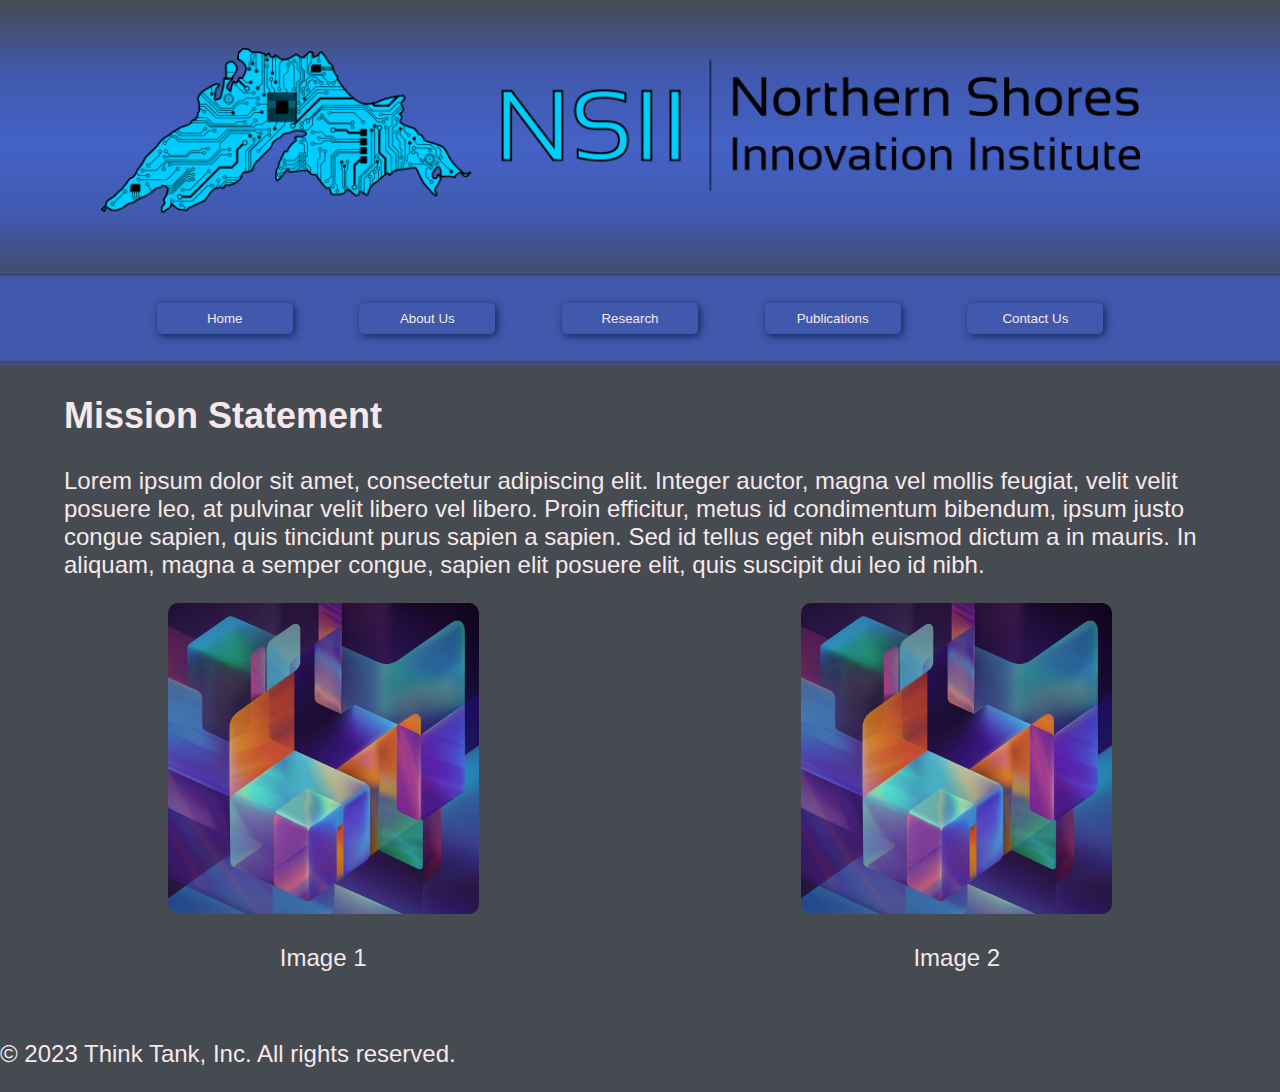
==== AboutUs.html @ 735cd628 "The initial files" ====
<!DOCTYPE html>
<html lang="en">
<head>
  <meta charset="UTF-8">
  <meta name="viewport" content="width=device-width, initial-scale=1.0">
  <title>NSII</title>
  <link rel="stylesheet" type="text/css" href="styles.css">
</head>

<body>

	<header>
		<h1 id="title"><img class='logo' src="images/nsii-long-trial-gold-cpu.png" alt="NSII Logo"></h1>
		<div class="thin-separator"></div>
		<nav>
		  	<ul id="navbar">

				<li><a href="Home.html">
					<button class="btn">Home</button>
				</a></li>
				<li><a href="AboutUs.html">
					<button class="btn">About Us</button>
				</a></li>
				<li><a href="Research.html">
					<button class="btn">Research</button>
				</a></li>
				<li><a href="Publications.html">
					<button class="btn">Publications</button>
				</a></li>
				<li><a href="ContactUs.html">
					<button class="btn">Contact Us</button>
				</a></li>
			
			</ul>
		</nav>
		<div class="thin-separator"></div>
	</header>

	<main>


		<section class='textbody' id="about-us">
			<h2>Mission Statement</h2>
			<p>
				Lorem ipsum dolor sit amet, consectetur adipiscing elit. Integer auctor, magna vel mollis feugiat, velit velit posuere leo, at pulvinar velit libero vel libero. 
				Proin efficitur, metus id condimentum bibendum, ipsum justo congue sapien, quis tincidunt purus sapien a sapien. Sed id tellus eget nibh euismod dictum a in mauris. 
				In aliquam, magna a semper congue, sapien elit posuere elit, quis suscipit dui leo id nibh.
			</p>
			<div class="image-container">
				<div class="image-box">
					<img src="images/im.png" alt="Image 1">
					<p>Image 1</p>
				</div>
				<div class="image-box">
					<img src="images/im.png" alt="Image 2">
					<p>Image 2</p>
				</div>
			</div>
		</section>

	</main>
</body>  
<footer>
	<p>&copy; 2023 Think Tank, Inc. All rights reserved.</p>
</footer>
---- styles.css ----
/* Add your CSS styles here */
	#title {
		display: inline-block;
	}

	.logo {
		width: 100%;
		height: auto;
        padding: 1rem;
		object-fit: cover;
	}

    header {
		width: 100%;
		background: linear-gradient(to bottom, #464A51, #4059AD, #4462c6, #4059AD, #404753, #464A51);
		text-align: center;
    }
	
	#navbar {
		display: inline-block;
		list-style-type: none;
		margin: 0;
		padding: 0;

	}

	#navbar li {
		display: inline-block;
		padding-right: 20px;
	}

	header nav {
        background:#4059AD;
		display: flex;
		justify-content: center;
		align-items: center;
	}

	header nav ul {
		display: flex;
		list-style: none;
		margin: 0;
		padding: 0;
		justify-content: center;
	}

	header nav ul li {
		margin: 0 10px;
	}

	header nav a {
		display: block;
		padding: 10px;
		text-decoration: none;
	}

	.textbody {
        align-items: center;
		margin-left: 5%;
		margin-right: 5%;
	}

    body {
		font-family: Arial, sans-serif;
		display: flex;
		flex-direction: column;
        margin: 0;
		background-color: #464A51;
		color: #F6E8EA;
		font-size: 1.5rem;
    }

    .container {
		width: 80%;
		display: flex;
		flex-direction: column;
		align-items: center;
		margin-top: 3rem;
    }

    .section-title {
		text-align: center;
		font-size: 2rem;
		font-weight: bold;
		margin-bottom: 1rem;
    }

    .card {
		width: 100%;
		background-color: #fff;
		padding: 1rem;
		text-align: center;
		box-shadow: 2px 2px 8px #ccc;
		margin-bottom: 2rem;
    }

	.image-container {
		display: flex;
		justify-content: space-between;
		align-items: center;
	}

	.image-box {
		width: 45%;
		overflow: hidden;
		text-align: center;
		margin-bottom: 20px;
	}

	.image-box img {
		width: 60%;
        border-radius: 10px;
	}

	.container {
		width: 80%;
		max-width: 1200px;
		margin: 3rem auto;
		padding: 2rem;
		background-color: #404143;
		color: #F6E8EA;
		border-radius: 10px;
		box-shadow: 2px 2px 8px #ccc;
	}

	input {
		border-radius: 10px;
	}

	textarea {
		border-radius: 10px;
	}

	.card{
		width: 80%;
		margin: 3rem auto;
		padding: 2rem;
		background-color: #404143;
		color: #F6E8EA;
		border-radius: 10px;
		box-shadow: 2px 2px 8px #ccc;
	}

    .btn {
		padding: 0.5rem 1rem;
		background-color: #4059AD;
		border: none;
		border-radius: 5px;
		text-align: center;
		cursor: pointer;
		color:#F6E8EA;
		box-shadow: 2px 2px 8px #0b275c;
        width: 8.5rem;
        margin-top: 1rem;
        margin-bottom: 1rem;
    }
    /* unvisited link */
	a {
		color: #F6E8EA;
		text-decoration: none;
	}
	
	/* visited link */
	a:visited {
		color: #a7d7f8;
		text-decoration: none;
	}
	
	/* mouse over link */
	a:hover {
		color: #a6bbf1;
		text-decoration: none;
	}

	.page-btn{
		padding: 0.5rem 1rem;
		background-color: #4059AD;
		border: none;
		border-radius: 5px;
		text-align: center;
		cursor: pointer;
		box-shadow: 2px 2px 8px #0b275c;
        width: 30%;
        margin-top: 1rem;
        margin-bottom: 1rem;
	}

	.research-item{
		text-align: center;
	}


    .separator {
        width: 100%;
        height: 60px;
        background: linear-gradient(to bottom, #464A51, #404753, #464A51);
    }

	.blank-separator{
        width: 100%;
        height: 60px;
	}

    .thin-separator {
        width: 100%;
        height: 5px;
        background: linear-gradient(to bottom, #4059AD, #404753, #4059AD);
    }
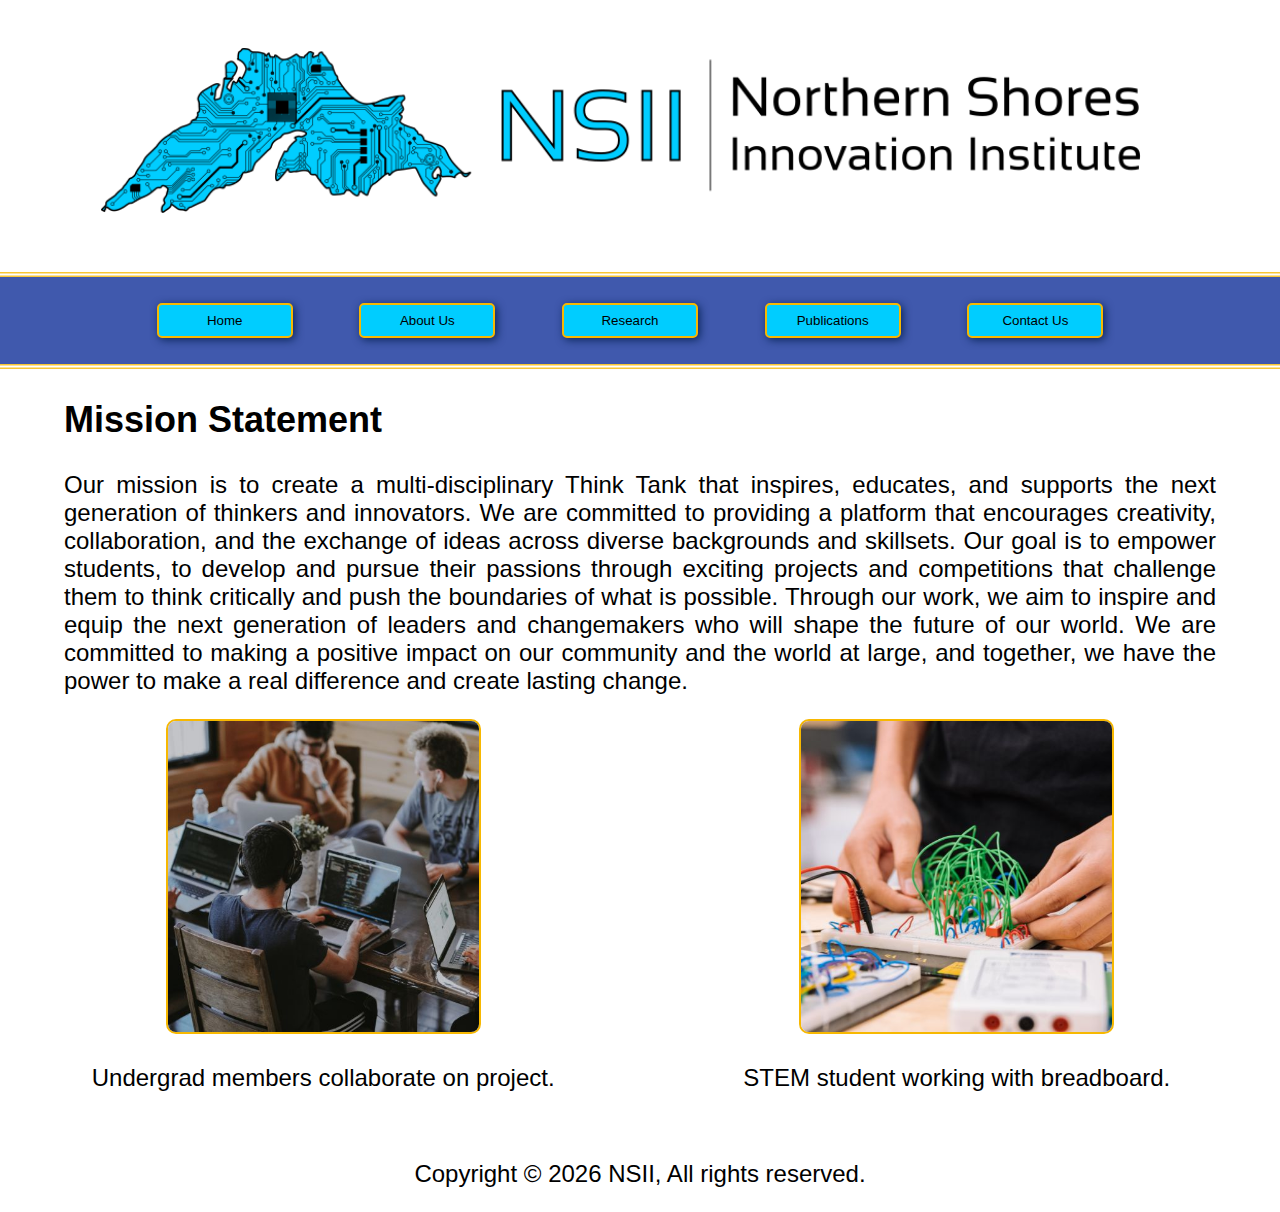
==== commit 0c5a4946: "alden made some changes/suggestions" ====
--- a/AboutUs.html
+++ b/AboutUs.html
@@ -1,67 +1,85 @@
 <!DOCTYPE html>
 <html lang="en">
 <head>
-  <meta charset="UTF-8">
-  <meta name="viewport" content="width=device-width, initial-scale=1.0">
-  <title>NSII</title>
-  <link rel="stylesheet" type="text/css" href="styles.css">
+    <meta charset="UTF-8">
+    <meta name="viewport" content="width=device-width, initial-scale=1.0">
+    <title>NSII - About Us</title>
+    <link rel="stylesheet" type="text/css" href="styles.css">
+    <link rel="icon" href="images/nsii-just-lake-square.svg" type="image/x-icon">
 </head>
 
 <body>
 
-	<header>
-		<h1 id="title"><img class='logo' src="images/nsii-long-trial-gold-cpu.png" alt="NSII Logo"></h1>
-		<div class="thin-separator"></div>
-		<nav>
-		  	<ul id="navbar">
+<header>
+    <h1 id="title"><img class='logo' src="images/nsii-long-trial-gold-cpu.png" alt="NSII Logo"></h1>
+    <div class="thin-separator"></div>
+    <nav>
+        <ul id="navbar">
+            <li><a href="../">
+                <button class="btn">Home</button>
+            </a></li>
+            <li><a href="AboutUs.html">
+                <button class="btn">About Us</button>
+            </a></li>
+            <li><a href="Research.html">
+                <button class="btn">Research</button>
+            </a></li>
+            <li><a href="Publications.html">
+                <button class="btn">Publications</button>
+            </a></li>
+            <li><a href="ContactUs.html">
+                <button class="btn">Contact Us</button>
+            </a></li>
+        </ul>
+    </nav>
+    <div class="thin-separator"></div>
+</header>
 
-				<li><a href="Home.html">
-					<button class="btn">Home</button>
-				</a></li>
-				<li><a href="AboutUs.html">
-					<button class="btn">About Us</button>
-				</a></li>
-				<li><a href="Research.html">
-					<button class="btn">Research</button>
-				</a></li>
-				<li><a href="Publications.html">
-					<button class="btn">Publications</button>
-				</a></li>
-				<li><a href="ContactUs.html">
-					<button class="btn">Contact Us</button>
-				</a></li>
-			
-			</ul>
-		</nav>
-		<div class="thin-separator"></div>
-	</header>
-
-	<main>
+<main>
 
 
-		<section class='textbody' id="about-us">
-			<h2>Mission Statement</h2>
-			<p>
-				Lorem ipsum dolor sit amet, consectetur adipiscing elit. Integer auctor, magna vel mollis feugiat, velit velit posuere leo, at pulvinar velit libero vel libero. 
-				Proin efficitur, metus id condimentum bibendum, ipsum justo congue sapien, quis tincidunt purus sapien a sapien. Sed id tellus eget nibh euismod dictum a in mauris. 
-				In aliquam, magna a semper congue, sapien elit posuere elit, quis suscipit dui leo id nibh.
-			</p>
-			<div class="image-container">
-				<div class="image-box">
-					<img src="images/im.png" alt="Image 1">
-					<p>Image 1</p>
-				</div>
-				<div class="image-box">
-					<img src="images/im.png" alt="Image 2">
-					<p>Image 2</p>
-				</div>
-			</div>
-		</section>
+    <section class='textbody' id="about-us">
+        <h2>Mission Statement</h2>
+        <p style="text-align: justify">
+            Our mission is to create a multi-disciplinary Think Tank that inspires, educates, and supports the next
+            generation of thinkers and innovators.
 
-	</main>
-</body>  
-<footer>
-	<p>&copy; 2023 Think Tank, Inc. All rights reserved.</p>
-</footer>
+            We are committed to providing a platform that encourages creativity, collaboration, and the exchange of
+            ideas across diverse backgrounds and skillsets. Our goal is to empower students, to develop and pursue their
+            passions through exciting projects and competitions that challenge them to think critically and push the
+            boundaries of what is possible.
+
+            Through our work, we aim to inspire and equip the next generation of leaders and changemakers who will shape
+            the future of our world. We are committed to making a positive impact on our community and the world at
+            large, and together, we have the power to make a real difference and create lasting change.
+        </p>
+        <div class="image-container">
+            <div class="image-box">
+                <img src="home-photo1.jpg" alt="Undergrad members collaborate on project.">
+                <p>Undergrad members collaborate on project.</p>
+            </div>
+            <div class="image-box">
+                <img src="home-photo2.jpg" alt="STEM student working with breadboard.">
+                <p>STEM student working with breadboard.</p>
+            </div>
+        </div>
+    </section>
+
+    <footer>
+        <p id="copyright" style="text-align: center;">Copyright &copy; 2023 NSII, All rights reserved.</p>
+    </footer>
+    <script>
+        // Get the current year
+        const currentYear = new Date().getFullYear();
+
+        // Get the copyright element
+        const copyrightElement = document.getElementById("copyright");
+
+        // Update the copyright element to include the current year
+        copyrightElement.innerHTML = "Copyright &copy; " + currentYear + " NSII, All rights reserved.";
+    </script>
+</main>
+</body>
+</html>
 	  
   --- a/styles.css
+++ b/styles.css
@@ -1,208 +1,243 @@
-    /* Add your CSS styles here */
-	#title {
-		display: inline-block;
-	}
-
-	.logo {
-		width: 100%;
-		height: auto;
-        padding: 1rem;
-		object-fit: cover;
-	}
-
-    header {
-		width: 100%;
-		background: linear-gradient(to bottom, #464A51, #4059AD, #4462c6, #4059AD, #404753, #464A51);
-		text-align: center;
-    }
-	
-	#navbar {
-		display: inline-block;
-		list-style-type: none;
-		margin: 0;
-		padding: 0;
-
-	}
-
-	#navbar li {
-		display: inline-block;
-		padding-right: 20px;
-	}
-
-	header nav {
-        background:#4059AD;
-		display: flex;
-		justify-content: center;
-		align-items: center;
-	}
-
-	header nav ul {
-		display: flex;
-		list-style: none;
-		margin: 0;
-		padding: 0;
-		justify-content: center;
-	}
-
-	header nav ul li {
-		margin: 0 10px;
-	}
-
-	header nav a {
-		display: block;
-		padding: 10px;
-		text-decoration: none;
-	}
-
-	.textbody {
-        align-items: center;
-		margin-left: 5%;
-		margin-right: 5%;
-	}
-
-    body {
-		font-family: Arial, sans-serif;
-		display: flex;
-		flex-direction: column;
-        margin: 0;
-		background-color: #464A51;
-		color: #F6E8EA;
-		font-size: 1.5rem;
-    }
-
-    .container {
-		width: 80%;
-		display: flex;
-		flex-direction: column;
-		align-items: center;
-		margin-top: 3rem;
-    }
-
-    .section-title {
-		text-align: center;
-		font-size: 2rem;
-		font-weight: bold;
-		margin-bottom: 1rem;
-    }
-
-    .card {
-		width: 100%;
-		background-color: #fff;
-		padding: 1rem;
-		text-align: center;
-		box-shadow: 2px 2px 8px #ccc;
-		margin-bottom: 2rem;
-    }
-
-	.image-container {
-		display: flex;
-		justify-content: space-between;
-		align-items: center;
-	}
-
-	.image-box {
-		width: 45%;
-		overflow: hidden;
-		text-align: center;
-		margin-bottom: 20px;
-	}
-
-	.image-box img {
-		width: 60%;
-        border-radius: 10px;
-	}
-
-	.container {
-		width: 80%;
-		max-width: 1200px;
-		margin: 3rem auto;
-		padding: 2rem;
-		background-color: #404143;
-		color: #F6E8EA;
-		border-radius: 10px;
-		box-shadow: 2px 2px 8px #ccc;
-	}
-
-	input {
-		border-radius: 10px;
-	}
-
-	textarea {
-		border-radius: 10px;
-	}
-
-	.card{
-		width: 80%;
-		margin: 3rem auto;
-		padding: 2rem;
-		background-color: #404143;
-		color: #F6E8EA;
-		border-radius: 10px;
-		box-shadow: 2px 2px 8px #ccc;
-	}
-
-    .btn {
-		padding: 0.5rem 1rem;
-		background-color: #4059AD;
-		border: none;
-		border-radius: 5px;
-		text-align: center;
-		cursor: pointer;
-		color:#F6E8EA;
-		box-shadow: 2px 2px 8px #0b275c;
-        width: 8.5rem;
-        margin-top: 1rem;
-        margin-bottom: 1rem;
-    }
-    /* unvisited link */
-	a {
-		color: #F6E8EA;
-		text-decoration: none;
-	}
-	
-	/* visited link */
-	a:visited {
-		color: #a7d7f8;
-		text-decoration: none;
-	}
-	
-	/* mouse over link */
-	a:hover {
-		color: #a6bbf1;
-		text-decoration: none;
-	}
-
-	.page-btn{
-		padding: 0.5rem 1rem;
-		background-color: #4059AD;
-		border: none;
-		border-radius: 5px;
-		text-align: center;
-		cursor: pointer;
-		box-shadow: 2px 2px 8px #0b275c;
-        width: 30%;
-        margin-top: 1rem;
-        margin-bottom: 1rem;
-	}
-
-	.research-item{
-		text-align: center;
-	}
-
-
-    .separator {
-        width: 100%;
-        height: 60px;
-        background: linear-gradient(to bottom, #464A51, #404753, #464A51);
-    }
-
-	.blank-separator{
-        width: 100%;
-        height: 60px;
-	}
-
-    .thin-separator {
-        width: 100%;
-        height: 5px;
-        background: linear-gradient(to bottom, #4059AD, #404753, #4059AD);
-    }+:root {
+  --background-color: white;
+  --primary-color: black;
+  --secondary-color: #4059AD;
+  --tertiary-color: #00cdff;
+  --branded-orange-color: #F7B801;
+  --box-shadow-color: none;
+  --hover-color: var(--branded-orange-color);
+/*  --gradient-color-grey: #464A51;*/
+/*  --gradient-color-blue: #404753;*/
+  --gradient-color-grey: var(--background-color);
+  --gradient-color-interior: var(--background-color);
+  --gradient-color-blue: var(--background-color);
+
+  --navbar-border-color: var(--branded-orange-color);
+  --navbar-background-color: var(--secondary-color);
+  --navbar-btn-color: var(--primary-color);
+  --navbar-btn-background-color: var(--tertiary-color);
+}
+
+#title {
+	display: inline-block;
+}
+
+.logo {
+	width: 100%;
+	height: auto;
+    padding: 1rem;
+	object-fit: cover;
+}
+
+hr {
+  border: none;
+  border-top: 1px solid #ccc;
+  margin: 20px 0;
+}
+
+header {
+	width: 100%;
+/*	background: linear-gradient(to bottom, var(--gradient-color-grey), var(--secondary-color), var(--gradient-color-interior), var(--secondary-color), var(--gradient-color-blue), var(--gradient-color-grey));*/
+	background: linear-gradient(to bottom, var(--gradient-color-grey), var(--background-color), var(--gradient-color-interior), var(--background-color), var(--gradient-color-blue), var(--gradient-color-grey));
+	text-align: center;
+}
+
+#navbar {
+	display: inline-block;
+	list-style-type: none;
+	margin: 0;
+	padding: 0;
+
+}
+
+#navbar li {
+	display: inline-block;
+	padding-right: 20px;
+}
+
+#navbar > li > a > button {
+  background-color: var(--navbar-btn-background-color);
+  color: var(--navbar-btn-color);
+  border: 2px solid var(--branded-orange-color);
+}
+
+header nav {
+    background: var(--navbar-background-color);
+	display: flex;
+	justify-content: center;
+	align-items: center;
+}
+
+header nav ul {
+	display: flex;
+	list-style: none;
+	margin: 0;
+	padding: 0;
+	justify-content: center;
+}
+
+header nav ul li {
+	margin: 0 10px;
+}
+
+header nav a {
+	display: block;
+	padding: 10px;
+	text-decoration: none;
+}
+
+.textbody {
+    align-items: center;
+	margin-left: 5%;
+	margin-right: 5%;
+}
+
+body {
+	font-family: Arial, sans-serif;
+	display: flex;
+	flex-direction: column;
+    margin: 0;
+	background-color: var(--background-color);
+	color: var(--primary-color);
+	font-size: 1.5rem;
+}
+
+.container {
+	width: 80%;
+	display: flex;
+	flex-direction: column;
+	align-items: center;
+	margin-top: 3rem;
+}
+
+.section-title {
+	text-align: center;
+	font-size: 2rem;
+	font-weight: bold;
+	margin-bottom: 1rem;
+}
+
+.card {
+	width: 100%;
+	background-color: #fff;
+	padding: 1rem;
+	text-align: center;
+	box-shadow: 2px 2px 8px #ccc;
+	margin-bottom: 2rem;
+}
+
+.image-container {
+	display: flex;
+	justify-content: space-between;
+	align-items: center;
+}
+
+.image-box {
+	width: 45%;
+	overflow: hidden;
+	text-align: center;
+	margin-bottom: 20px;
+}
+
+.image-box img {
+	width: 60%;
+    border-radius: 10px;
+    border: 2px solid var(--branded-orange-color);
+}
+
+.container {
+	width: 80%;
+	max-width: 1200px;
+	margin: 3rem auto;
+	padding: 2rem;
+	background-color: #404143;
+	color: var(--primary-color);
+	border-radius: 10px;
+	box-shadow: 2px 2px 8px #ccc;
+}
+
+input {
+	border-radius: 10px;
+}
+
+textarea {
+	border-radius: 10px;
+}
+
+.card{
+	width: 80%;
+	margin: 3rem auto;
+	padding: 2rem;
+	background-color: #404143;
+	color: var(--primary-color);
+	border-radius: 10px;
+	box-shadow: 2px 2px 8px #ccc;
+}
+
+.btn {
+	padding: 0.5rem 1rem;
+	background-color: var(--secondary-color);
+	border: none;
+	border-radius: 5px;
+	text-align: center;
+	cursor: pointer;
+	color:var(--primary-color);
+	box-shadow: 2px 2px 8px #0b275c;
+    width: 8.5rem;
+    margin-top: 1rem;
+    margin-bottom: 1rem;
+}
+
+/* unvisited link */
+a {
+	color: var(--primary-color);
+	text-decoration: none;
+}
+
+/* visited link */
+a:visited {
+	color: #a7d7f8;
+	text-decoration: none;
+}
+
+/* mouse over link */
+a:hover {
+	color: var(--hover-color);
+	text-decoration: none;
+}
+
+.page-btn{
+	padding: 0.5rem 1rem;
+	background-color: var(--tertiary-color);
+	border: none;
+	border-radius: 5px;
+	text-align: center;
+	cursor: pointer;
+	box-shadow: 2px 2px 8px var(--box-shadow-color);
+    width: 30%;
+    margin-top: 1rem;
+    margin-bottom: 1rem;
+  	border: 2px solid var(--branded-orange-color);
+}
+
+.research-item{
+	text-align: center;
+}
+
+
+.separator {
+    width: 100%;
+    height: 60px;
+    background: linear-gradient(to bottom, var(--gradient-color-grey), var(--gradient-color-blue), var(--gradient-color-grey));
+}
+
+.blank-separator{
+    width: 100%;
+    height: 60px;
+}
+
+.thin-separator {
+    width: 100%;
+    height: 5px;
+    background: linear-gradient(to bottom, var(--navbar-border-color), var(--gradient-color-blue), var(--navbar-border-color));
+}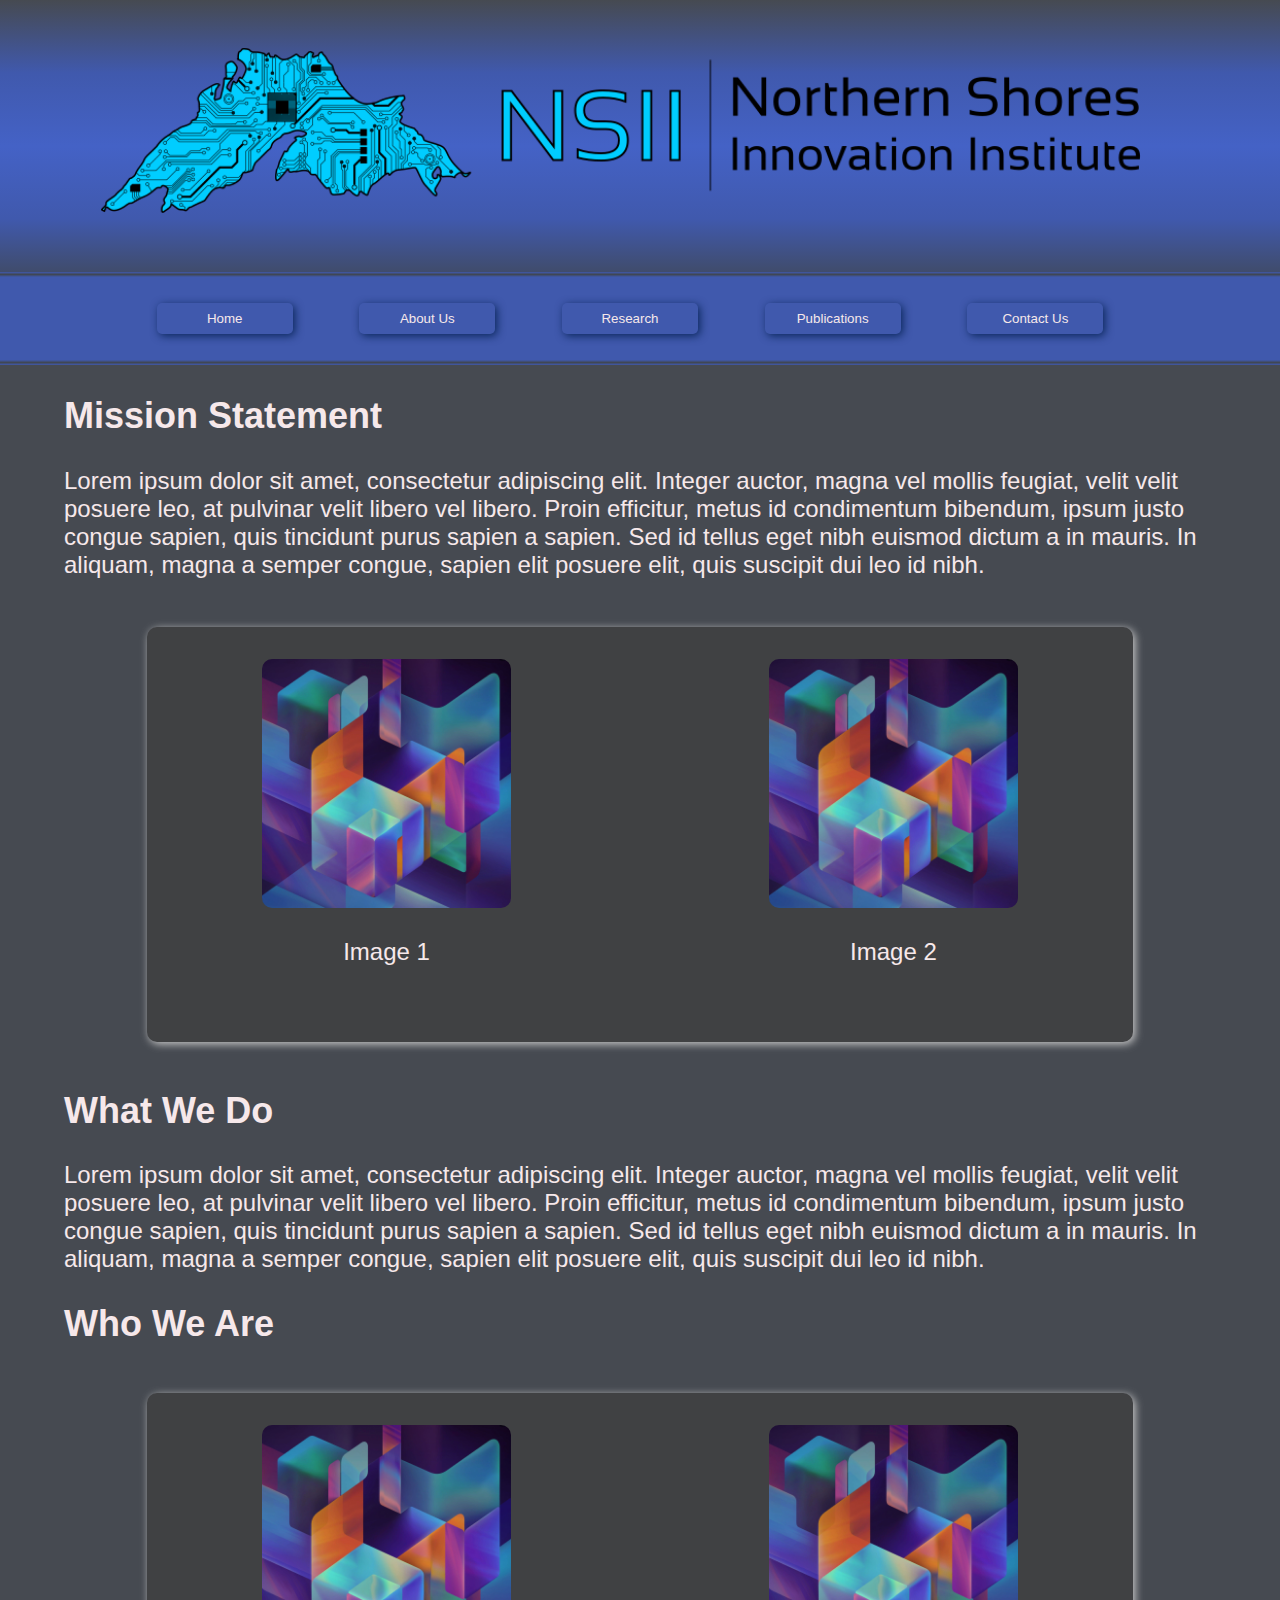
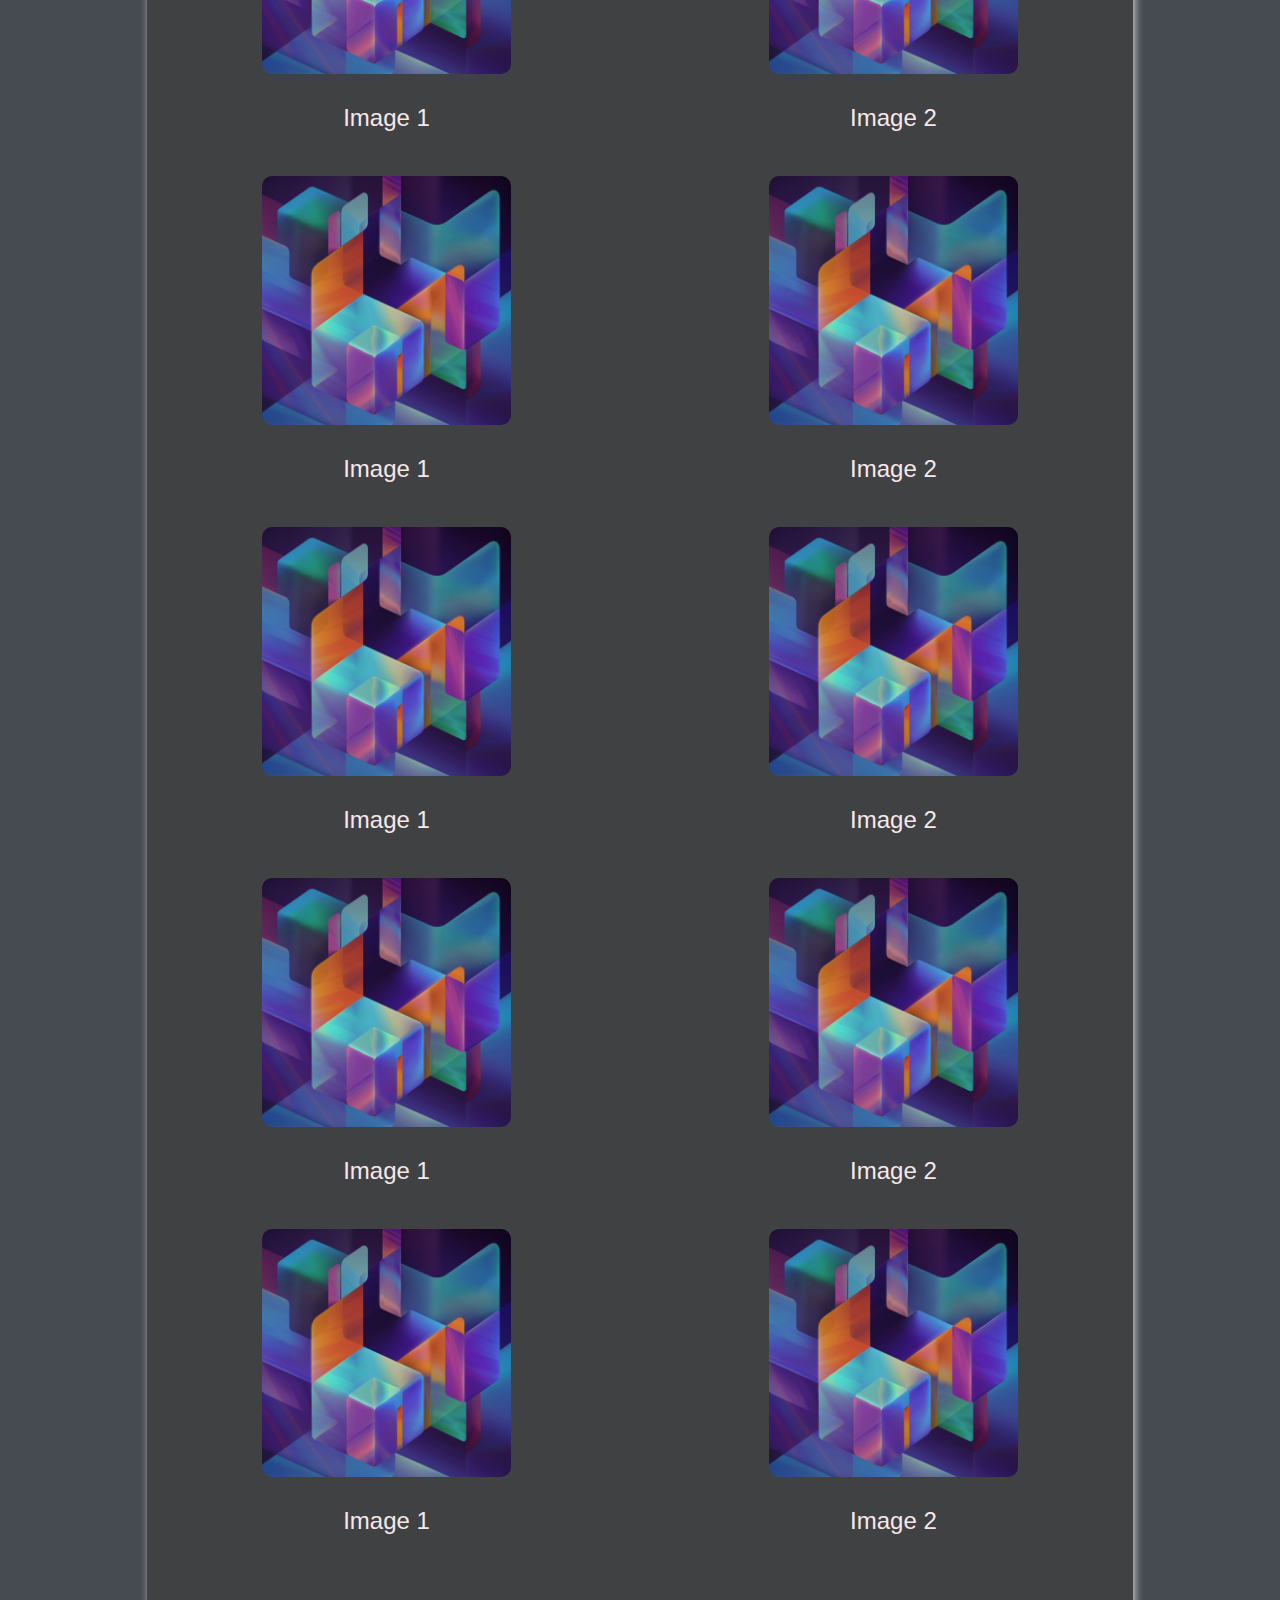
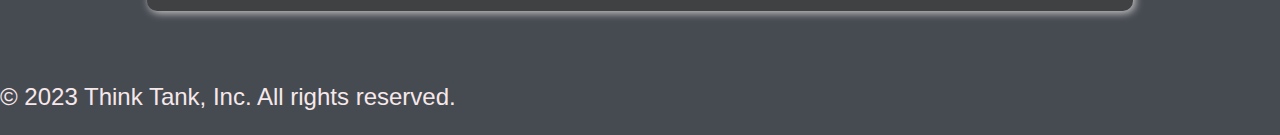
==== commit bb6e4168: "Added cards to images" ====
--- a/AboutUs.html
+++ b/AboutUs.html
@@ -1,85 +1,131 @@
 <!DOCTYPE html>
 <html lang="en">
 <head>
-    <meta charset="UTF-8">
-    <meta name="viewport" content="width=device-width, initial-scale=1.0">
-    <title>NSII - About Us</title>
-    <link rel="stylesheet" type="text/css" href="styles.css">
-    <link rel="icon" href="images/nsii-just-lake-square.svg" type="image/x-icon">
+  <meta charset="UTF-8">
+  <meta name="viewport" content="width=device-width, initial-scale=1.0">
+  <title>NSII</title>
+  <link rel="stylesheet" type="text/css" href="styles.css">
 </head>
 
 <body>
 
-<header>
-    <h1 id="title"><img class='logo' src="images/nsii-long-trial-gold-cpu.png" alt="NSII Logo"></h1>
-    <div class="thin-separator"></div>
-    <nav>
-        <ul id="navbar">
-            <li><a href="../">
-                <button class="btn">Home</button>
-            </a></li>
-            <li><a href="AboutUs.html">
-                <button class="btn">About Us</button>
-            </a></li>
-            <li><a href="Research.html">
-                <button class="btn">Research</button>
-            </a></li>
-            <li><a href="Publications.html">
-                <button class="btn">Publications</button>
-            </a></li>
-            <li><a href="ContactUs.html">
-                <button class="btn">Contact Us</button>
-            </a></li>
-        </ul>
-    </nav>
-    <div class="thin-separator"></div>
-</header>
+	<header>
+		<h1 id="title"><img class='logo' src="images/nsii-long-trial-gold-cpu.png" alt="NSII Logo"></h1>
+		<div class="thin-separator"></div>
+		<nav>
+		  	<ul id="navbar">
 
-<main>
+				<li><a href="Home.html">
+					<button class="btn">Home</button>
+				</a></li>
+				<li><a href="AboutUs.html">
+					<button class="btn">About Us</button>
+				</a></li>
+				<li><a href="Research.html">
+					<button class="btn">Research</button>
+				</a></li>
+				<li><a href="Publications.html">
+					<button class="btn">Publications</button>
+				</a></li>
+				<li><a href="ContactUs.html">
+					<button class="btn">Contact Us</button>
+				</a></li>
+			
+			</ul>
+		</nav>
+		<div class="thin-separator"></div>
+	</header>
+
+	<main>
 
 
-    <section class='textbody' id="about-us">
-        <h2>Mission Statement</h2>
-        <p style="text-align: justify">
-            Our mission is to create a multi-disciplinary Think Tank that inspires, educates, and supports the next
-            generation of thinkers and innovators.
+		<section class='textbody' id="about-us">
+			<h2>Mission Statement</h2>
+			<p>
+				Lorem ipsum dolor sit amet, consectetur adipiscing elit. Integer auctor, magna vel mollis feugiat, velit velit posuere leo, at pulvinar velit libero vel libero. 
+				Proin efficitur, metus id condimentum bibendum, ipsum justo congue sapien, quis tincidunt purus sapien a sapien. Sed id tellus eget nibh euismod dictum a in mauris. 
+				In aliquam, magna a semper congue, sapien elit posuere elit, quis suscipit dui leo id nibh.
+			</p>
+			<div class="card">
+				<div class="image-container">
+					<div class="image-box">
+						<img src="images/im.png" alt="Image 1">
+						<p>Image 1</p>
+					</div>
+					<div class="image-box">
+						<img src="images/im.png" alt="Image 2">
+						<p>Image 2</p>
+					</div>
+				</div>
+			</div>
+			<h2>What We Do</h2>
+			<p>
+				Lorem ipsum dolor sit amet, consectetur adipiscing elit. Integer auctor, magna vel mollis feugiat, velit velit posuere leo, at pulvinar velit libero vel libero. 
+				Proin efficitur, metus id condimentum bibendum, ipsum justo congue sapien, quis tincidunt purus sapien a sapien. Sed id tellus eget nibh euismod dictum a in mauris. 
+				In aliquam, magna a semper congue, sapien elit posuere elit, quis suscipit dui leo id nibh.
+			</p>
 
-            We are committed to providing a platform that encourages creativity, collaboration, and the exchange of
-            ideas across diverse backgrounds and skillsets. Our goal is to empower students, to develop and pursue their
-            passions through exciting projects and competitions that challenge them to think critically and push the
-            boundaries of what is possible.
+			<h2>Who We Are</h2>
+			<p>
+				<div class="card">
+					<div class="image-container">
+						<div class="image-box">
+							<img src="images/im.png" alt="Image 1">
+							<p>Image 1</p>
+						</div>
+						<div class="image-box">
+							<img src="images/im.png" alt="Image 2">
+							<p>Image 2</p>
+						</div>
+					</div>
+					<div class="image-container">
+						<div class="image-box">
+							<img src="images/im.png" alt="Image 1">
+							<p>Image 1</p>
+						</div>
+						<div class="image-box">
+							<img src="images/im.png" alt="Image 2">
+							<p>Image 2</p>
+						</div>
+					</div>
+					<div class="image-container">
+						<div class="image-box">
+							<img src="images/im.png" alt="Image 1">
+							<p>Image 1</p>
+						</div>
+						<div class="image-box">
+							<img src="images/im.png" alt="Image 2">
+							<p>Image 2</p>
+						</div>
+					</div>
+					<div class="image-container">
+						<div class="image-box">
+							<img src="images/im.png" alt="Image 1">
+							<p>Image 1</p>
+						</div>
+						<div class="image-box">
+							<img src="images/im.png" alt="Image 2">
+							<p>Image 2</p>
+						</div>
+					</div>
+					<div class="image-container">
+						<div class="image-box">
+							<img src="images/im.png" alt="Image 1">
+							<p>Image 1</p>
+						</div>
+						<div class="image-box">
+							<img src="images/im.png" alt="Image 2">
+							<p>Image 2</p>
+						</div>
+					</div>
+				</div>
+			</p>
+		</section>
 
-            Through our work, we aim to inspire and equip the next generation of leaders and changemakers who will shape
-            the future of our world. We are committed to making a positive impact on our community and the world at
-            large, and together, we have the power to make a real difference and create lasting change.
-        </p>
-        <div class="image-container">
-            <div class="image-box">
-                <img src="home-photo1.jpg" alt="Undergrad members collaborate on project.">
-                <p>Undergrad members collaborate on project.</p>
-            </div>
-            <div class="image-box">
-                <img src="home-photo2.jpg" alt="STEM student working with breadboard.">
-                <p>STEM student working with breadboard.</p>
-            </div>
-        </div>
-    </section>
-
-    <footer>
-        <p id="copyright" style="text-align: center;">Copyright &copy; 2023 NSII, All rights reserved.</p>
-    </footer>
-    <script>
-        // Get the current year
-        const currentYear = new Date().getFullYear();
-
-        // Get the copyright element
-        const copyrightElement = document.getElementById("copyright");
-
-        // Update the copyright element to include the current year
-        copyrightElement.innerHTML = "Copyright &copy; " + currentYear + " NSII, All rights reserved.";
-    </script>
-</main>
-</body>
-</html>
+	</main>
+</body>  
+<footer>
+	<p>&copy; 2023 Think Tank, Inc. All rights reserved.</p>
+</footer>
 	  
   --- a/styles.css
+++ b/styles.css
@@ -1,243 +1,202 @@
-:root {
-  --background-color: white;
-  --primary-color: black;
-  --secondary-color: #4059AD;
-  --tertiary-color: #00cdff;
-  --branded-orange-color: #F7B801;
-  --box-shadow-color: none;
-  --hover-color: var(--branded-orange-color);
-/*  --gradient-color-grey: #464A51;*/
-/*  --gradient-color-blue: #404753;*/
-  --gradient-color-grey: var(--background-color);
-  --gradient-color-interior: var(--background-color);
-  --gradient-color-blue: var(--background-color);
-
-  --navbar-border-color: var(--branded-orange-color);
-  --navbar-background-color: var(--secondary-color);
-  --navbar-btn-color: var(--primary-color);
-  --navbar-btn-background-color: var(--tertiary-color);
-}
-
-#title {
-	display: inline-block;
-}
-
-.logo {
-	width: 100%;
-	height: auto;
-    padding: 1rem;
-	object-fit: cover;
-}
-
-hr {
-  border: none;
-  border-top: 1px solid #ccc;
-  margin: 20px 0;
-}
-
-header {
-	width: 100%;
-/*	background: linear-gradient(to bottom, var(--gradient-color-grey), var(--secondary-color), var(--gradient-color-interior), var(--secondary-color), var(--gradient-color-blue), var(--gradient-color-grey));*/
-	background: linear-gradient(to bottom, var(--gradient-color-grey), var(--background-color), var(--gradient-color-interior), var(--background-color), var(--gradient-color-blue), var(--gradient-color-grey));
-	text-align: center;
-}
-
-#navbar {
-	display: inline-block;
-	list-style-type: none;
-	margin: 0;
-	padding: 0;
-
-}
-
-#navbar li {
-	display: inline-block;
-	padding-right: 20px;
-}
-
-#navbar > li > a > button {
-  background-color: var(--navbar-btn-background-color);
-  color: var(--navbar-btn-color);
-  border: 2px solid var(--branded-orange-color);
-}
-
-header nav {
-    background: var(--navbar-background-color);
-	display: flex;
-	justify-content: center;
-	align-items: center;
-}
-
-header nav ul {
-	display: flex;
-	list-style: none;
-	margin: 0;
-	padding: 0;
-	justify-content: center;
-}
-
-header nav ul li {
-	margin: 0 10px;
-}
-
-header nav a {
-	display: block;
-	padding: 10px;
-	text-decoration: none;
-}
-
-.textbody {
-    align-items: center;
-	margin-left: 5%;
-	margin-right: 5%;
-}
-
-body {
-	font-family: Arial, sans-serif;
-	display: flex;
-	flex-direction: column;
-    margin: 0;
-	background-color: var(--background-color);
-	color: var(--primary-color);
-	font-size: 1.5rem;
-}
-
-.container {
-	width: 80%;
-	display: flex;
-	flex-direction: column;
-	align-items: center;
-	margin-top: 3rem;
-}
-
-.section-title {
-	text-align: center;
-	font-size: 2rem;
-	font-weight: bold;
-	margin-bottom: 1rem;
-}
-
-.card {
-	width: 100%;
-	background-color: #fff;
-	padding: 1rem;
-	text-align: center;
-	box-shadow: 2px 2px 8px #ccc;
-	margin-bottom: 2rem;
-}
-
-.image-container {
-	display: flex;
-	justify-content: space-between;
-	align-items: center;
-}
-
-.image-box {
-	width: 45%;
-	overflow: hidden;
-	text-align: center;
-	margin-bottom: 20px;
-}
-
-.image-box img {
-	width: 60%;
-    border-radius: 10px;
-    border: 2px solid var(--branded-orange-color);
-}
-
-.container {
-	width: 80%;
-	max-width: 1200px;
-	margin: 3rem auto;
-	padding: 2rem;
-	background-color: #404143;
-	color: var(--primary-color);
-	border-radius: 10px;
-	box-shadow: 2px 2px 8px #ccc;
-}
-
-input {
-	border-radius: 10px;
-}
-
-textarea {
-	border-radius: 10px;
-}
-
-.card{
-	width: 80%;
-	margin: 3rem auto;
-	padding: 2rem;
-	background-color: #404143;
-	color: var(--primary-color);
-	border-radius: 10px;
-	box-shadow: 2px 2px 8px #ccc;
-}
-
-.btn {
-	padding: 0.5rem 1rem;
-	background-color: var(--secondary-color);
-	border: none;
-	border-radius: 5px;
-	text-align: center;
-	cursor: pointer;
-	color:var(--primary-color);
-	box-shadow: 2px 2px 8px #0b275c;
-    width: 8.5rem;
-    margin-top: 1rem;
-    margin-bottom: 1rem;
-}
-
-/* unvisited link */
-a {
-	color: var(--primary-color);
-	text-decoration: none;
-}
-
-/* visited link */
-a:visited {
-	color: #a7d7f8;
-	text-decoration: none;
-}
-
-/* mouse over link */
-a:hover {
-	color: var(--hover-color);
-	text-decoration: none;
-}
-
-.page-btn{
-	padding: 0.5rem 1rem;
-	background-color: var(--tertiary-color);
-	border: none;
-	border-radius: 5px;
-	text-align: center;
-	cursor: pointer;
-	box-shadow: 2px 2px 8px var(--box-shadow-color);
-    width: 30%;
-    margin-top: 1rem;
-    margin-bottom: 1rem;
-  	border: 2px solid var(--branded-orange-color);
-}
-
-.research-item{
-	text-align: center;
-}
-
-
-.separator {
-    width: 100%;
-    height: 60px;
-    background: linear-gradient(to bottom, var(--gradient-color-grey), var(--gradient-color-blue), var(--gradient-color-grey));
-}
-
-.blank-separator{
-    width: 100%;
-    height: 60px;
-}
-
-.thin-separator {
-    width: 100%;
-    height: 5px;
-    background: linear-gradient(to bottom, var(--navbar-border-color), var(--gradient-color-blue), var(--navbar-border-color));
-}+    /* Add your CSS styles here */
+	#title {
+		display: inline-block;
+	}
+
+	.logo {
+		width: 100%;
+		height: auto;
+        padding: 1rem;
+		object-fit: cover;
+	}
+
+    header {
+		width: 100%;
+		background: linear-gradient(to bottom, #464A51, #4059AD, #4462c6, #4059AD, #404753, #464A51);
+		text-align: center;
+    }
+	
+	#navbar {
+		display: inline-block;
+		list-style-type: none;
+		margin: 0;
+		padding: 0;
+
+	}
+
+	#navbar li {
+		display: inline-block;
+		padding-right: 20px;
+	}
+
+	header nav {
+        background:#4059AD;
+		display: flex;
+		justify-content: center;
+		align-items: center;
+	}
+
+	header nav ul {
+		display: flex;
+		list-style: none;
+		margin: 0;
+		padding: 0;
+		justify-content: center;
+	}
+
+	header nav ul li {
+		margin: 0 10px;
+	}
+
+	header nav a {
+		display: block;
+		padding: 10px;
+		text-decoration: none;
+	}
+
+	.textbody {
+        align-items: center;
+		margin-left: 5%;
+		margin-right: 5%;
+	}
+
+    body {
+		font-family: Arial, sans-serif;
+		display: flex;
+		flex-direction: column;
+        margin: 0;
+		background-color: #464A51;
+		color: #F6E8EA;
+		font-size: 1.5rem;
+    }
+
+    .container {
+		width: 80%;
+		display: flex;
+		flex-direction: column;
+		align-items: center;
+		margin-top: 3rem;
+    }
+
+    .section-title {
+		text-align: center;
+		font-size: 2rem;
+		font-weight: bold;
+		margin-bottom: 1rem;
+    }
+
+
+	.image-container {
+		display: flex;
+		justify-content: space-between;
+		align-items: center;
+	}
+
+	.image-box {
+		width: 45%;
+		overflow: hidden;
+		text-align: center;
+		margin-bottom: 20px;
+	}
+
+	.image-box img {
+		width: 60%;
+        border-radius: 10px;
+	}
+
+	.container {
+		width: 80%;
+		max-width: 1200px;
+		margin: 3rem auto;
+		padding: 2rem;
+		background-color: #404143;
+		color: #F6E8EA;
+		border-radius: 10px;
+		box-shadow: 2px 2px 8px #ccc;
+	}
+
+	input {
+		border-radius: 10px;
+	}
+
+	textarea {
+		border-radius: 10px;
+	}
+
+	.card{
+		width: 80%;
+		margin: 3rem auto;
+		padding: 2rem;
+		text-align: center;
+		background-color: #404143;
+		color: #F6E8EA;
+		border-radius: 10px;
+		box-shadow: 2px 2px 8px #ccc;
+	}
+
+    .btn {
+		padding: 0.5rem 1rem;
+		background-color: #4059AD;
+		border: none;
+		border-radius: 5px;
+		text-align: center;
+		cursor: pointer;
+		color:#F6E8EA;
+		box-shadow: 2px 2px 8px #0b275c;
+        width: 8.5rem;
+        margin-top: 1rem;
+        margin-bottom: 1rem;
+    }
+	
+    /* unvisited link */
+	a {
+		color: #F6E8EA;
+		text-decoration: none;
+	}
+	
+	/* visited link */
+	a:visited {
+		color: #a7d7f8;
+		text-decoration: none;
+	}
+	
+	/* mouse over link */
+	a:hover {
+		color: #a6bbf1;
+		text-decoration: none;
+	}
+
+	.page-btn{
+		padding: 0.5rem 1rem;
+		background-color: #4059AD;
+		border: none;
+		border-radius: 5px;
+		text-align: center;
+		cursor: pointer;
+		box-shadow: 2px 2px 8px #0b275c;
+        width: 30%;
+        margin-top: 1rem;
+        margin-bottom: 1rem;
+	}
+
+	.research-item{
+		text-align: center;
+	}
+
+
+    .separator {
+        width: 100%;
+        height: 60px;
+        background: linear-gradient(to bottom, #464A51, #404753, #464A51);
+    }
+
+	.blank-separator{
+        width: 100%;
+        height: 60px;
+	}
+
+    .thin-separator {
+        width: 100%;
+        height: 5px;
+        background: linear-gradient(to bottom, #4059AD, #404753, #4059AD);
+    }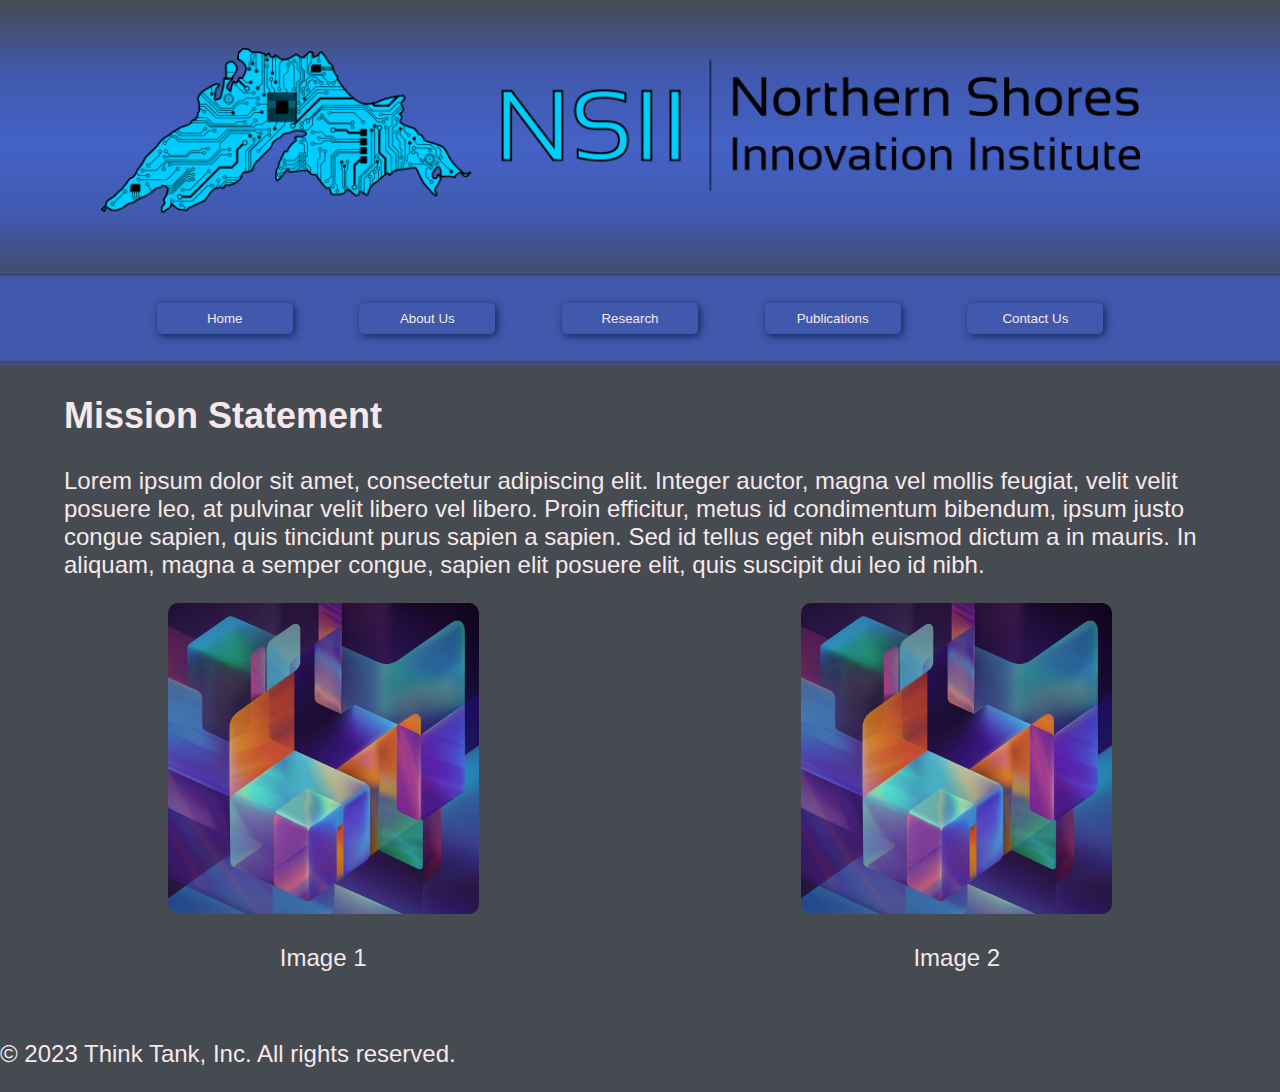
==== commit 218bfda5: "Revert "Added cards to images"" ====
--- a/AboutUs.html
+++ b/AboutUs.html
@@ -46,80 +46,16 @@
 				Proin efficitur, metus id condimentum bibendum, ipsum justo congue sapien, quis tincidunt purus sapien a sapien. Sed id tellus eget nibh euismod dictum a in mauris. 
 				In aliquam, magna a semper congue, sapien elit posuere elit, quis suscipit dui leo id nibh.
 			</p>
-			<div class="card">
-				<div class="image-container">
-					<div class="image-box">
-						<img src="images/im.png" alt="Image 1">
-						<p>Image 1</p>
-					</div>
-					<div class="image-box">
-						<img src="images/im.png" alt="Image 2">
-						<p>Image 2</p>
-					</div>
+			<div class="image-container">
+				<div class="image-box">
+					<img src="images/im.png" alt="Image 1">
+					<p>Image 1</p>
+				</div>
+				<div class="image-box">
+					<img src="images/im.png" alt="Image 2">
+					<p>Image 2</p>
 				</div>
 			</div>
-			<h2>What We Do</h2>
-			<p>
-				Lorem ipsum dolor sit amet, consectetur adipiscing elit. Integer auctor, magna vel mollis feugiat, velit velit posuere leo, at pulvinar velit libero vel libero. 
-				Proin efficitur, metus id condimentum bibendum, ipsum justo congue sapien, quis tincidunt purus sapien a sapien. Sed id tellus eget nibh euismod dictum a in mauris. 
-				In aliquam, magna a semper congue, sapien elit posuere elit, quis suscipit dui leo id nibh.
-			</p>
-
-			<h2>Who We Are</h2>
-			<p>
-				<div class="card">
-					<div class="image-container">
-						<div class="image-box">
-							<img src="images/im.png" alt="Image 1">
-							<p>Image 1</p>
-						</div>
-						<div class="image-box">
-							<img src="images/im.png" alt="Image 2">
-							<p>Image 2</p>
-						</div>
-					</div>
-					<div class="image-container">
-						<div class="image-box">
-							<img src="images/im.png" alt="Image 1">
-							<p>Image 1</p>
-						</div>
-						<div class="image-box">
-							<img src="images/im.png" alt="Image 2">
-							<p>Image 2</p>
-						</div>
-					</div>
-					<div class="image-container">
-						<div class="image-box">
-							<img src="images/im.png" alt="Image 1">
-							<p>Image 1</p>
-						</div>
-						<div class="image-box">
-							<img src="images/im.png" alt="Image 2">
-							<p>Image 2</p>
-						</div>
-					</div>
-					<div class="image-container">
-						<div class="image-box">
-							<img src="images/im.png" alt="Image 1">
-							<p>Image 1</p>
-						</div>
-						<div class="image-box">
-							<img src="images/im.png" alt="Image 2">
-							<p>Image 2</p>
-						</div>
-					</div>
-					<div class="image-container">
-						<div class="image-box">
-							<img src="images/im.png" alt="Image 1">
-							<p>Image 1</p>
-						</div>
-						<div class="image-box">
-							<img src="images/im.png" alt="Image 2">
-							<p>Image 2</p>
-						</div>
-					</div>
-				</div>
-			</p>
 		</section>
 
 	</main>
--- a/styles.css
+++ b/styles.css
@@ -85,6 +85,14 @@
 		margin-bottom: 1rem;
     }
 
+    .card {
+		width: 100%;
+		background-color: #fff;
+		padding: 1rem;
+		text-align: center;
+		box-shadow: 2px 2px 8px #ccc;
+		margin-bottom: 2rem;
+    }
 
 	.image-container {
 		display: flex;
@@ -127,7 +135,6 @@
 		width: 80%;
 		margin: 3rem auto;
 		padding: 2rem;
-		text-align: center;
 		background-color: #404143;
 		color: #F6E8EA;
 		border-radius: 10px;
@@ -147,7 +154,6 @@
         margin-top: 1rem;
         margin-bottom: 1rem;
     }
-	
     /* unvisited link */
 	a {
 		color: #F6E8EA;
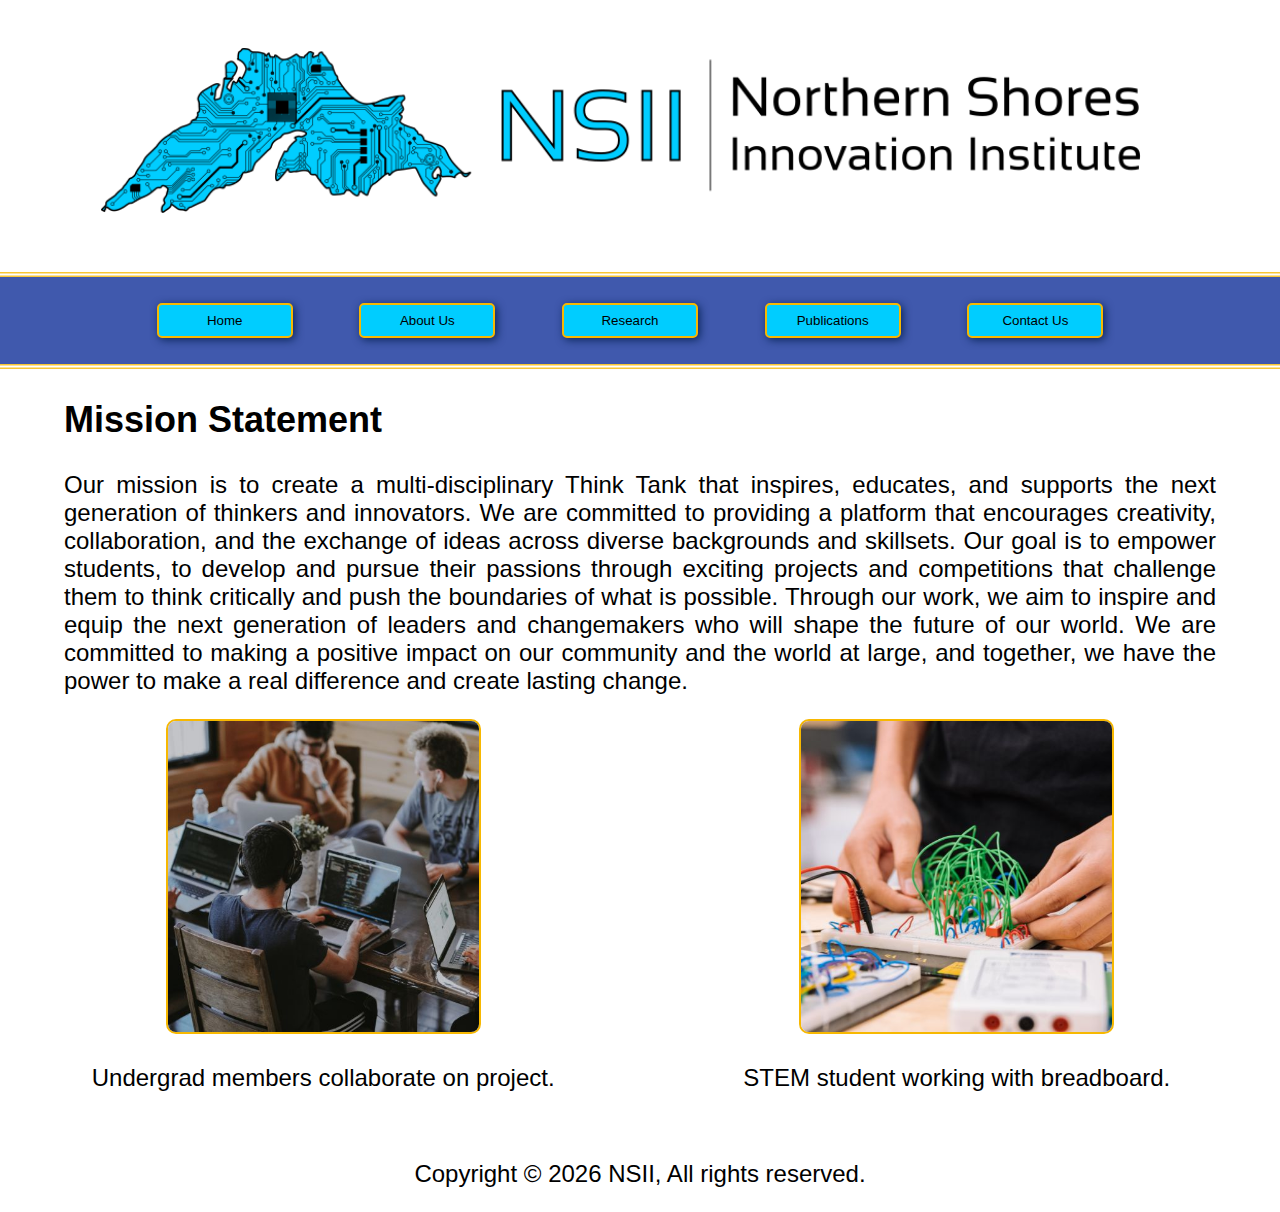
==== commit 21cfa219: "Merge pull request #1 from 3p1cPh4r40h/aldens_changes" ====
--- a/AboutUs.html
+++ b/AboutUs.html
@@ -1,67 +1,85 @@
 <!DOCTYPE html>
 <html lang="en">
 <head>
-  <meta charset="UTF-8">
-  <meta name="viewport" content="width=device-width, initial-scale=1.0">
-  <title>NSII</title>
-  <link rel="stylesheet" type="text/css" href="styles.css">
+    <meta charset="UTF-8">
+    <meta name="viewport" content="width=device-width, initial-scale=1.0">
+    <title>NSII - About Us</title>
+    <link rel="stylesheet" type="text/css" href="styles.css">
+    <link rel="icon" href="images/nsii-just-lake-square.svg" type="image/x-icon">
 </head>
 
 <body>
 
-	<header>
-		<h1 id="title"><img class='logo' src="images/nsii-long-trial-gold-cpu.png" alt="NSII Logo"></h1>
-		<div class="thin-separator"></div>
-		<nav>
-		  	<ul id="navbar">
+<header>
+    <h1 id="title"><img class='logo' src="images/nsii-long-trial-gold-cpu.png" alt="NSII Logo"></h1>
+    <div class="thin-separator"></div>
+    <nav>
+        <ul id="navbar">
+            <li><a href="../">
+                <button class="btn">Home</button>
+            </a></li>
+            <li><a href="AboutUs.html">
+                <button class="btn">About Us</button>
+            </a></li>
+            <li><a href="Research.html">
+                <button class="btn">Research</button>
+            </a></li>
+            <li><a href="Publications.html">
+                <button class="btn">Publications</button>
+            </a></li>
+            <li><a href="ContactUs.html">
+                <button class="btn">Contact Us</button>
+            </a></li>
+        </ul>
+    </nav>
+    <div class="thin-separator"></div>
+</header>
 
-				<li><a href="Home.html">
-					<button class="btn">Home</button>
-				</a></li>
-				<li><a href="AboutUs.html">
-					<button class="btn">About Us</button>
-				</a></li>
-				<li><a href="Research.html">
-					<button class="btn">Research</button>
-				</a></li>
-				<li><a href="Publications.html">
-					<button class="btn">Publications</button>
-				</a></li>
-				<li><a href="ContactUs.html">
-					<button class="btn">Contact Us</button>
-				</a></li>
-			
-			</ul>
-		</nav>
-		<div class="thin-separator"></div>
-	</header>
-
-	<main>
+<main>
 
 
-		<section class='textbody' id="about-us">
-			<h2>Mission Statement</h2>
-			<p>
-				Lorem ipsum dolor sit amet, consectetur adipiscing elit. Integer auctor, magna vel mollis feugiat, velit velit posuere leo, at pulvinar velit libero vel libero. 
-				Proin efficitur, metus id condimentum bibendum, ipsum justo congue sapien, quis tincidunt purus sapien a sapien. Sed id tellus eget nibh euismod dictum a in mauris. 
-				In aliquam, magna a semper congue, sapien elit posuere elit, quis suscipit dui leo id nibh.
-			</p>
-			<div class="image-container">
-				<div class="image-box">
-					<img src="images/im.png" alt="Image 1">
-					<p>Image 1</p>
-				</div>
-				<div class="image-box">
-					<img src="images/im.png" alt="Image 2">
-					<p>Image 2</p>
-				</div>
-			</div>
-		</section>
+    <section class='textbody' id="about-us">
+        <h2>Mission Statement</h2>
+        <p style="text-align: justify">
+            Our mission is to create a multi-disciplinary Think Tank that inspires, educates, and supports the next
+            generation of thinkers and innovators.
 
-	</main>
-</body>  
-<footer>
-	<p>&copy; 2023 Think Tank, Inc. All rights reserved.</p>
-</footer>
+            We are committed to providing a platform that encourages creativity, collaboration, and the exchange of
+            ideas across diverse backgrounds and skillsets. Our goal is to empower students, to develop and pursue their
+            passions through exciting projects and competitions that challenge them to think critically and push the
+            boundaries of what is possible.
+
+            Through our work, we aim to inspire and equip the next generation of leaders and changemakers who will shape
+            the future of our world. We are committed to making a positive impact on our community and the world at
+            large, and together, we have the power to make a real difference and create lasting change.
+        </p>
+        <div class="image-container">
+            <div class="image-box">
+                <img src="home-photo1.jpg" alt="Undergrad members collaborate on project.">
+                <p>Undergrad members collaborate on project.</p>
+            </div>
+            <div class="image-box">
+                <img src="home-photo2.jpg" alt="STEM student working with breadboard.">
+                <p>STEM student working with breadboard.</p>
+            </div>
+        </div>
+    </section>
+
+    <footer>
+        <p id="copyright" style="text-align: center;">Copyright &copy; 2023 NSII, All rights reserved.</p>
+    </footer>
+    <script>
+        // Get the current year
+        const currentYear = new Date().getFullYear();
+
+        // Get the copyright element
+        const copyrightElement = document.getElementById("copyright");
+
+        // Update the copyright element to include the current year
+        copyrightElement.innerHTML = "Copyright &copy; " + currentYear + " NSII, All rights reserved.";
+    </script>
+</main>
+</body>
+</html>
 	  
   --- a/styles.css
+++ b/styles.css
@@ -1,208 +1,243 @@
-    /* Add your CSS styles here */
-	#title {
-		display: inline-block;
-	}
-
-	.logo {
-		width: 100%;
-		height: auto;
-        padding: 1rem;
-		object-fit: cover;
-	}
-
-    header {
-		width: 100%;
-		background: linear-gradient(to bottom, #464A51, #4059AD, #4462c6, #4059AD, #404753, #464A51);
-		text-align: center;
-    }
-	
-	#navbar {
-		display: inline-block;
-		list-style-type: none;
-		margin: 0;
-		padding: 0;
-
-	}
-
-	#navbar li {
-		display: inline-block;
-		padding-right: 20px;
-	}
-
-	header nav {
-        background:#4059AD;
-		display: flex;
-		justify-content: center;
-		align-items: center;
-	}
-
-	header nav ul {
-		display: flex;
-		list-style: none;
-		margin: 0;
-		padding: 0;
-		justify-content: center;
-	}
-
-	header nav ul li {
-		margin: 0 10px;
-	}
-
-	header nav a {
-		display: block;
-		padding: 10px;
-		text-decoration: none;
-	}
-
-	.textbody {
-        align-items: center;
-		margin-left: 5%;
-		margin-right: 5%;
-	}
-
-    body {
-		font-family: Arial, sans-serif;
-		display: flex;
-		flex-direction: column;
-        margin: 0;
-		background-color: #464A51;
-		color: #F6E8EA;
-		font-size: 1.5rem;
-    }
-
-    .container {
-		width: 80%;
-		display: flex;
-		flex-direction: column;
-		align-items: center;
-		margin-top: 3rem;
-    }
-
-    .section-title {
-		text-align: center;
-		font-size: 2rem;
-		font-weight: bold;
-		margin-bottom: 1rem;
-    }
-
-    .card {
-		width: 100%;
-		background-color: #fff;
-		padding: 1rem;
-		text-align: center;
-		box-shadow: 2px 2px 8px #ccc;
-		margin-bottom: 2rem;
-    }
-
-	.image-container {
-		display: flex;
-		justify-content: space-between;
-		align-items: center;
-	}
-
-	.image-box {
-		width: 45%;
-		overflow: hidden;
-		text-align: center;
-		margin-bottom: 20px;
-	}
-
-	.image-box img {
-		width: 60%;
-        border-radius: 10px;
-	}
-
-	.container {
-		width: 80%;
-		max-width: 1200px;
-		margin: 3rem auto;
-		padding: 2rem;
-		background-color: #404143;
-		color: #F6E8EA;
-		border-radius: 10px;
-		box-shadow: 2px 2px 8px #ccc;
-	}
-
-	input {
-		border-radius: 10px;
-	}
-
-	textarea {
-		border-radius: 10px;
-	}
-
-	.card{
-		width: 80%;
-		margin: 3rem auto;
-		padding: 2rem;
-		background-color: #404143;
-		color: #F6E8EA;
-		border-radius: 10px;
-		box-shadow: 2px 2px 8px #ccc;
-	}
-
-    .btn {
-		padding: 0.5rem 1rem;
-		background-color: #4059AD;
-		border: none;
-		border-radius: 5px;
-		text-align: center;
-		cursor: pointer;
-		color:#F6E8EA;
-		box-shadow: 2px 2px 8px #0b275c;
-        width: 8.5rem;
-        margin-top: 1rem;
-        margin-bottom: 1rem;
-    }
-    /* unvisited link */
-	a {
-		color: #F6E8EA;
-		text-decoration: none;
-	}
-	
-	/* visited link */
-	a:visited {
-		color: #a7d7f8;
-		text-decoration: none;
-	}
-	
-	/* mouse over link */
-	a:hover {
-		color: #a6bbf1;
-		text-decoration: none;
-	}
-
-	.page-btn{
-		padding: 0.5rem 1rem;
-		background-color: #4059AD;
-		border: none;
-		border-radius: 5px;
-		text-align: center;
-		cursor: pointer;
-		box-shadow: 2px 2px 8px #0b275c;
-        width: 30%;
-        margin-top: 1rem;
-        margin-bottom: 1rem;
-	}
-
-	.research-item{
-		text-align: center;
-	}
-
-
-    .separator {
-        width: 100%;
-        height: 60px;
-        background: linear-gradient(to bottom, #464A51, #404753, #464A51);
-    }
-
-	.blank-separator{
-        width: 100%;
-        height: 60px;
-	}
-
-    .thin-separator {
-        width: 100%;
-        height: 5px;
-        background: linear-gradient(to bottom, #4059AD, #404753, #4059AD);
-    }+:root {
+  --background-color: white;
+  --primary-color: black;
+  --secondary-color: #4059AD;
+  --tertiary-color: #00cdff;
+  --branded-orange-color: #F7B801;
+  --box-shadow-color: none;
+  --hover-color: var(--branded-orange-color);
+/*  --gradient-color-grey: #464A51;*/
+/*  --gradient-color-blue: #404753;*/
+  --gradient-color-grey: var(--background-color);
+  --gradient-color-interior: var(--background-color);
+  --gradient-color-blue: var(--background-color);
+
+  --navbar-border-color: var(--branded-orange-color);
+  --navbar-background-color: var(--secondary-color);
+  --navbar-btn-color: var(--primary-color);
+  --navbar-btn-background-color: var(--tertiary-color);
+}
+
+#title {
+	display: inline-block;
+}
+
+.logo {
+	width: 100%;
+	height: auto;
+    padding: 1rem;
+	object-fit: cover;
+}
+
+hr {
+  border: none;
+  border-top: 1px solid #ccc;
+  margin: 20px 0;
+}
+
+header {
+	width: 100%;
+/*	background: linear-gradient(to bottom, var(--gradient-color-grey), var(--secondary-color), var(--gradient-color-interior), var(--secondary-color), var(--gradient-color-blue), var(--gradient-color-grey));*/
+	background: linear-gradient(to bottom, var(--gradient-color-grey), var(--background-color), var(--gradient-color-interior), var(--background-color), var(--gradient-color-blue), var(--gradient-color-grey));
+	text-align: center;
+}
+
+#navbar {
+	display: inline-block;
+	list-style-type: none;
+	margin: 0;
+	padding: 0;
+
+}
+
+#navbar li {
+	display: inline-block;
+	padding-right: 20px;
+}
+
+#navbar > li > a > button {
+  background-color: var(--navbar-btn-background-color);
+  color: var(--navbar-btn-color);
+  border: 2px solid var(--branded-orange-color);
+}
+
+header nav {
+    background: var(--navbar-background-color);
+	display: flex;
+	justify-content: center;
+	align-items: center;
+}
+
+header nav ul {
+	display: flex;
+	list-style: none;
+	margin: 0;
+	padding: 0;
+	justify-content: center;
+}
+
+header nav ul li {
+	margin: 0 10px;
+}
+
+header nav a {
+	display: block;
+	padding: 10px;
+	text-decoration: none;
+}
+
+.textbody {
+    align-items: center;
+	margin-left: 5%;
+	margin-right: 5%;
+}
+
+body {
+	font-family: Arial, sans-serif;
+	display: flex;
+	flex-direction: column;
+    margin: 0;
+	background-color: var(--background-color);
+	color: var(--primary-color);
+	font-size: 1.5rem;
+}
+
+.container {
+	width: 80%;
+	display: flex;
+	flex-direction: column;
+	align-items: center;
+	margin-top: 3rem;
+}
+
+.section-title {
+	text-align: center;
+	font-size: 2rem;
+	font-weight: bold;
+	margin-bottom: 1rem;
+}
+
+.card {
+	width: 100%;
+	background-color: #fff;
+	padding: 1rem;
+	text-align: center;
+	box-shadow: 2px 2px 8px #ccc;
+	margin-bottom: 2rem;
+}
+
+.image-container {
+	display: flex;
+	justify-content: space-between;
+	align-items: center;
+}
+
+.image-box {
+	width: 45%;
+	overflow: hidden;
+	text-align: center;
+	margin-bottom: 20px;
+}
+
+.image-box img {
+	width: 60%;
+    border-radius: 10px;
+    border: 2px solid var(--branded-orange-color);
+}
+
+.container {
+	width: 80%;
+	max-width: 1200px;
+	margin: 3rem auto;
+	padding: 2rem;
+	background-color: #404143;
+	color: var(--primary-color);
+	border-radius: 10px;
+	box-shadow: 2px 2px 8px #ccc;
+}
+
+input {
+	border-radius: 10px;
+}
+
+textarea {
+	border-radius: 10px;
+}
+
+.card{
+	width: 80%;
+	margin: 3rem auto;
+	padding: 2rem;
+	background-color: #404143;
+	color: var(--primary-color);
+	border-radius: 10px;
+	box-shadow: 2px 2px 8px #ccc;
+}
+
+.btn {
+	padding: 0.5rem 1rem;
+	background-color: var(--secondary-color);
+	border: none;
+	border-radius: 5px;
+	text-align: center;
+	cursor: pointer;
+	color:var(--primary-color);
+	box-shadow: 2px 2px 8px #0b275c;
+    width: 8.5rem;
+    margin-top: 1rem;
+    margin-bottom: 1rem;
+}
+
+/* unvisited link */
+a {
+	color: var(--primary-color);
+	text-decoration: none;
+}
+
+/* visited link */
+a:visited {
+	color: #a7d7f8;
+	text-decoration: none;
+}
+
+/* mouse over link */
+a:hover {
+	color: var(--hover-color);
+	text-decoration: none;
+}
+
+.page-btn{
+	padding: 0.5rem 1rem;
+	background-color: var(--tertiary-color);
+	border: none;
+	border-radius: 5px;
+	text-align: center;
+	cursor: pointer;
+	box-shadow: 2px 2px 8px var(--box-shadow-color);
+    width: 30%;
+    margin-top: 1rem;
+    margin-bottom: 1rem;
+  	border: 2px solid var(--branded-orange-color);
+}
+
+.research-item{
+	text-align: center;
+}
+
+
+.separator {
+    width: 100%;
+    height: 60px;
+    background: linear-gradient(to bottom, var(--gradient-color-grey), var(--gradient-color-blue), var(--gradient-color-grey));
+}
+
+.blank-separator{
+    width: 100%;
+    height: 60px;
+}
+
+.thin-separator {
+    width: 100%;
+    height: 5px;
+    background: linear-gradient(to bottom, var(--navbar-border-color), var(--gradient-color-blue), var(--navbar-border-color));
+}